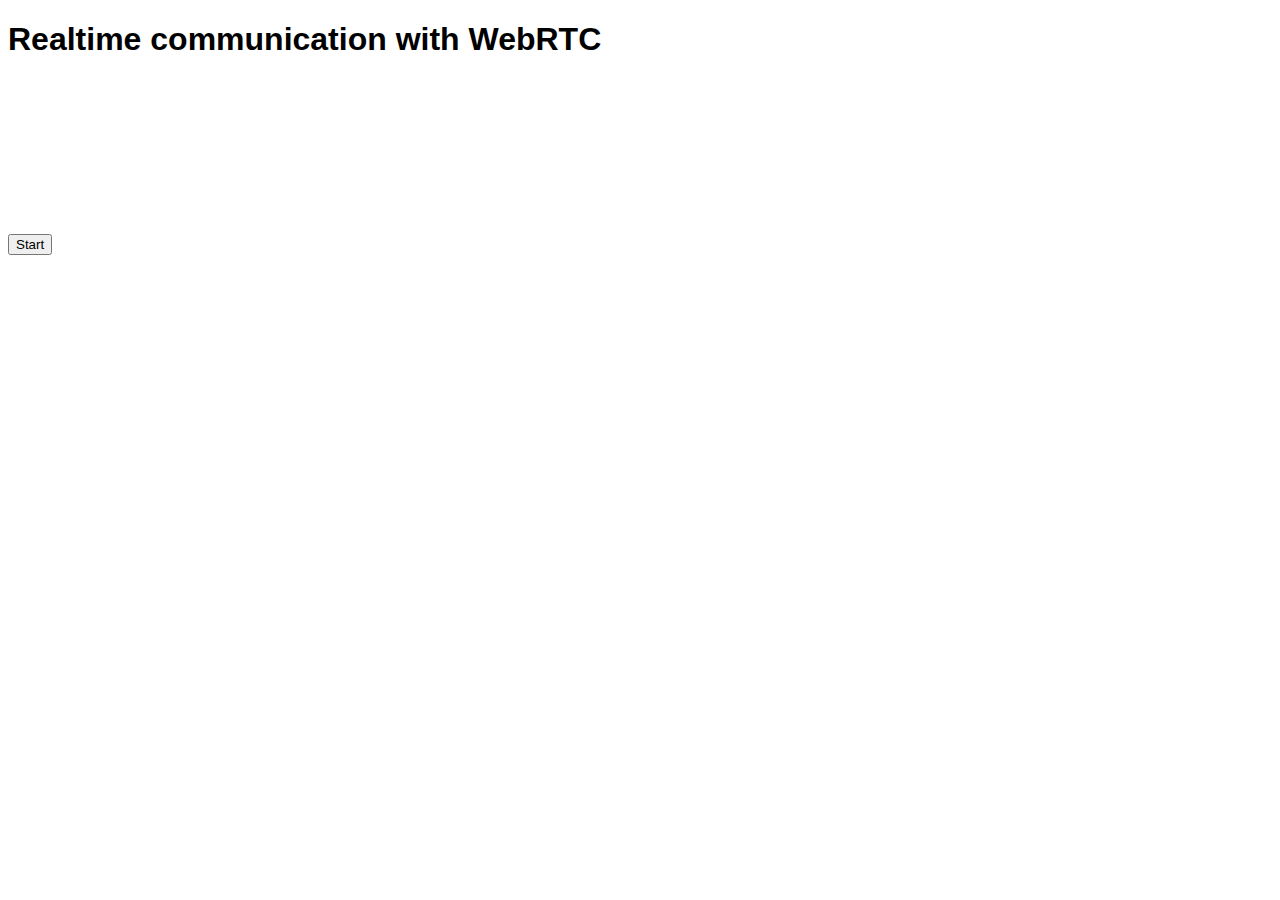
==== client/index.html @ 5503f62c "changes" ====
<!DOCTYPE html>
<html>

<head>
    <title>Realtime communication with WebRTC</title>
    <link rel="stylesheet" href="main.css" />
    <meta charset="utf-8">
    <meta http-equiv="Content-Type" content="text/html; charset=utf-8">
</head>

<body>
  <h1>Realtime communication with WebRTC</h1>

  <div id="video_canvas">
      <video autoplay="" playsinline="" ></video>
  </div>

  <div>
    <button id="startButton">Start</button>
  </div>

  <script src="main.js"></script>
</body>
</html>
---- client/main.css ----
body {
    font-family: sans-serif;
}
  
video {
    max-width: 100%;
    width: 320px;
}
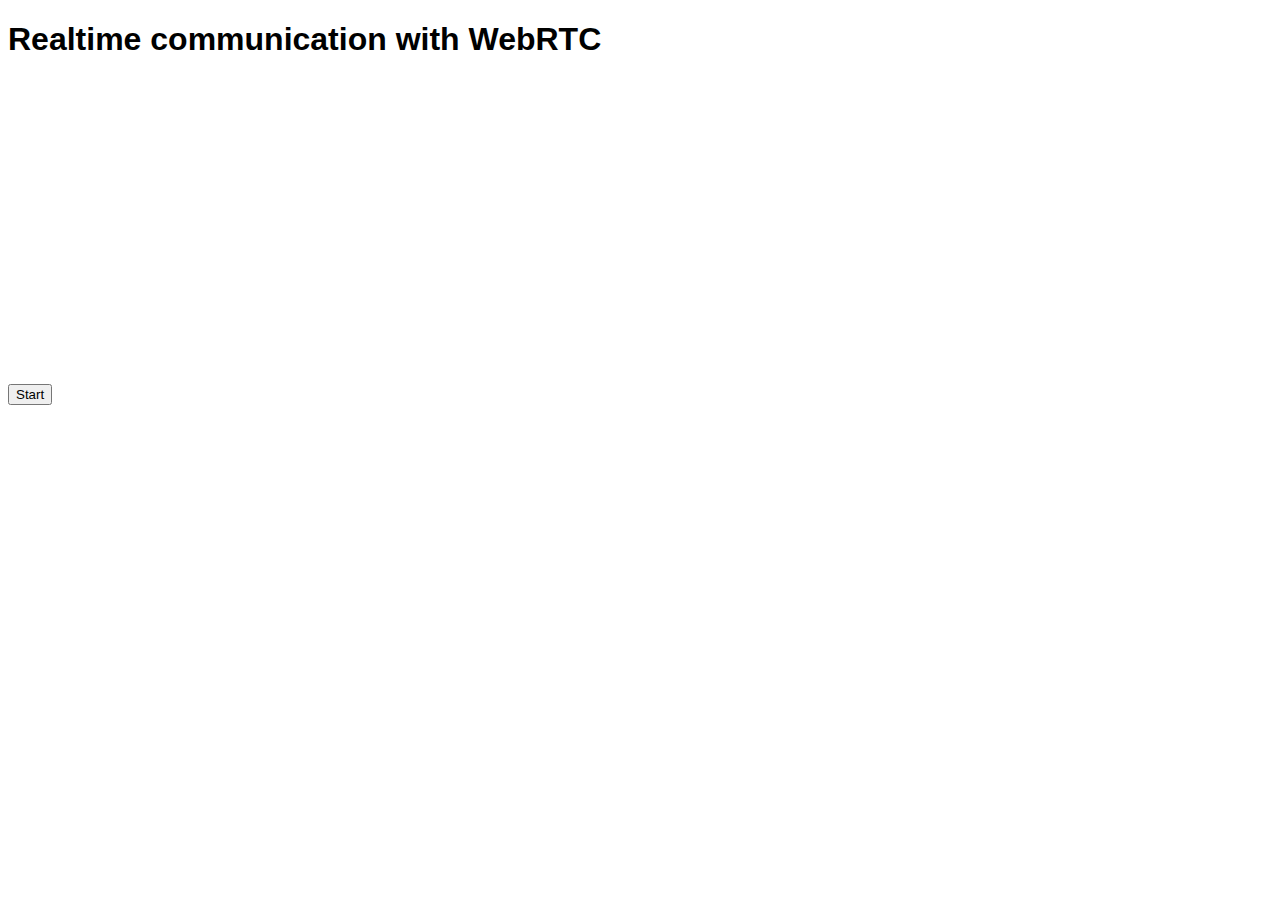
==== commit 761d32a1: "changes" ====
--- a/client/index.html
+++ b/client/index.html
@@ -12,7 +12,7 @@
   <h1>Realtime communication with WebRTC</h1>
 
   <div id="video_canvas">
-      <video autoplay="" playsinline="" ></video>
+      <video autoplay="" playsinline="" height="300" width="300"></video>
   </div>
 
   <div>
--- a/client/main.css
+++ b/client/main.css
@@ -1,8 +1,3 @@
 body {
     font-family: sans-serif;
-}
-  
-video {
-    max-width: 100%;
-    width: 320px;
 }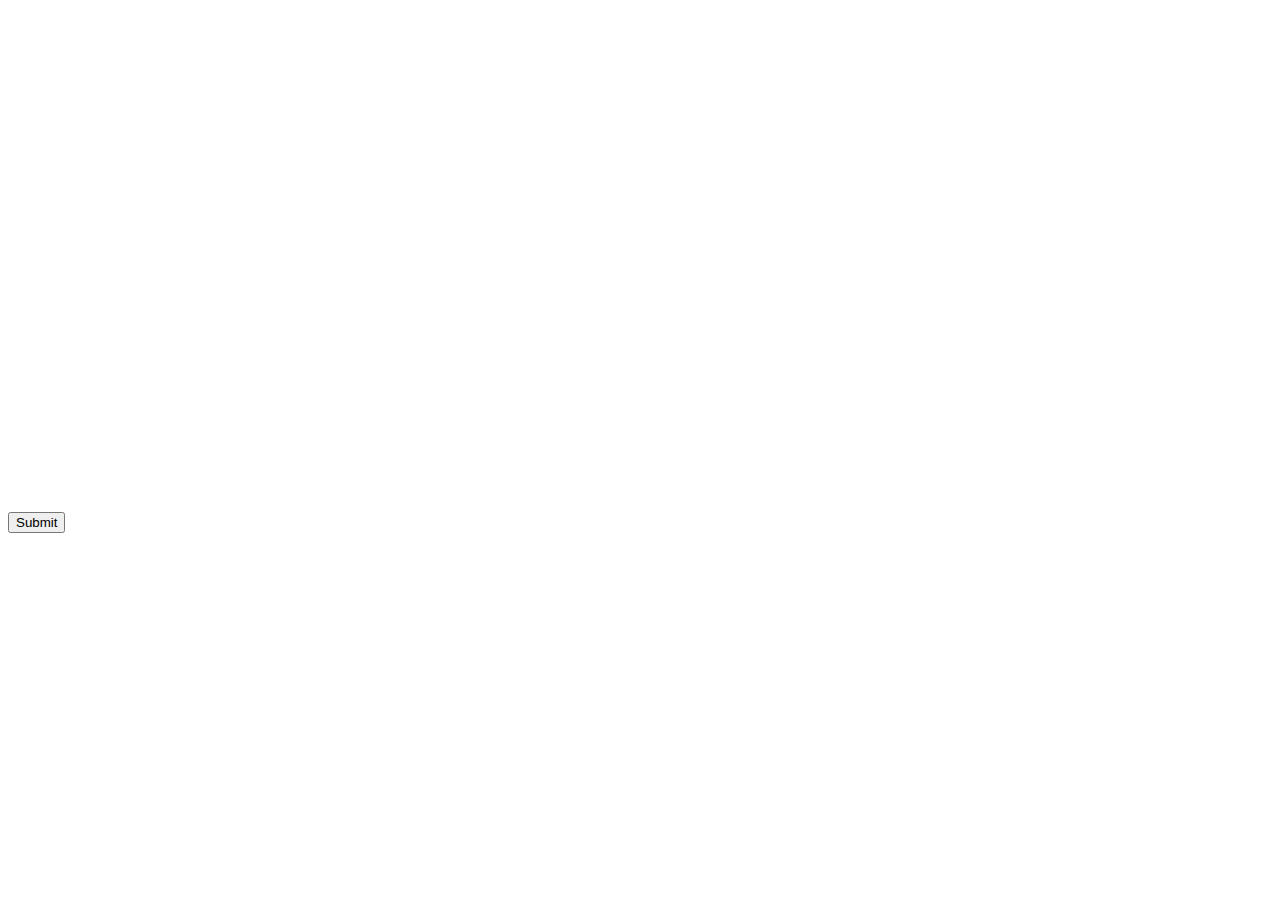
==== commit c82adad9: "Add UserInterface" ====
--- a/client/index.html
+++ b/client/index.html
@@ -6,19 +6,29 @@
     <link rel="stylesheet" href="main.css" />
     <meta charset="utf-8">
     <meta http-equiv="Content-Type" content="text/html; charset=utf-8">
+
+    <link rel="stylesheet" href="https://cdnjs.cloudflare.com/ajax/libs/materialize/1.0.0-rc.2/css/materialize.min.css">
+    <script src="https://cdnjs.cloudflare.com/ajax/libs/materialize/1.0.0-rc.2/js/materialize.min.js"></script>
 </head>
 
 <body>
-  <h1>Realtime communication with WebRTC</h1>
+  
+  <div class="row">
+    <div class="col s6 offset-s4" id="video_canvas">
 
-  <div id="video_canvas">
-      <video autoplay="" playsinline="" height="300" width="300"></video>
+      <video class="responsive-video" autoplay="" playsinline="" height="500" width="500"></video>
+
+    </div>
   </div>
 
-  <div>
-    <button id="startButton">Start</button>
+  <div class="row">
+    <div class="col s8 offset-s4" >
+
+      <button class="btn waves-effect waves-light" type="submit" name="action" id="startButton">Submit
+      </button>
+
+    </div>
   </div>
-
-  <script src="main.js"></script>
+  <script src="client/main.js"></script>
 </body>
 </html>
